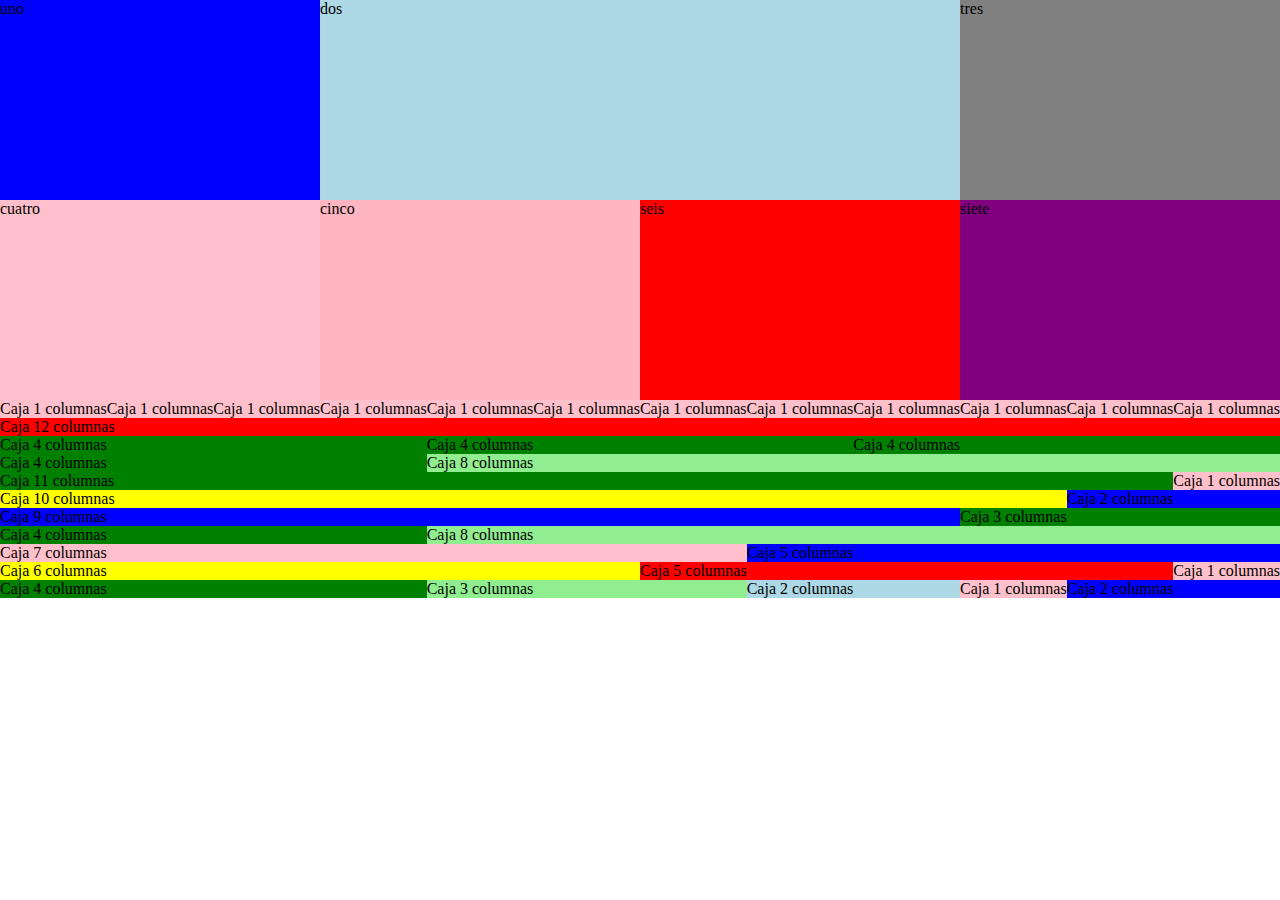
==== sistema-grid/index.html @ dbdef540 "Mi primer  commit" ====
<!DOCTYPE html>
<html lang="en">
<head>
	<meta charset="UTF-8">
	<title>Gris System</title>
	<!-- para diseño responsivo se debe utilizar la etiqueta meta con el name viewport permite identificar los media querys en la pagina  -->
	<meta name="viewport" content="width=device-width, initial-scale=1">
	<link rel="stylesheet"  href="css/sistemagrid.css">
</head>
<body>
	<!-- clase contenedor en css -->
	<div  class="contenedor">
		
	<div class="filas">
		<div class="desktop-3 laptop-4 tablet-8 phone-12" style="height: 200px; background:blue">uno</div>
		<div class="desktop-6 laptop-4 tablet-2 phone-12" style="height: 200px; background:lightblue ">dos</div>
		<div class="desktop-3 laptop-4 tablet-2 phone-12" style="height: 200px; background:grey">tres</div>
	</div>
	<div class="filas">
		<div class="desktop-3 laptop-6 tablet-10 phone-12" style="height: 200px; background:pink">cuatro</div>
		<div class="desktop-3 laptop-6 tablet-2  phone-12" style="height: 200px; background:lightpink ">cinco</div>
		<div class="desktop-3 laptop-6 tablet-2 phone-12" style="height: 200px; background:red ">seis</div>
		<div class="desktop-3 laptop-6 tablet-10 phone-12" style="height: 200px; background:purple">siete</div>
	</div>
	</div>
	<div class="filas">
			<div class="desktop-1" style="background: pink;">Caja 1 columnas</div>
			<div class="desktop-1" style="background: pink;">Caja 1 columnas</div>
			<div class="desktop-1" style="background: pink;">Caja 1 columnas</div>
			<div class="desktop-1" style="background: pink;">Caja 1 columnas</div><div class="desktop-1" style="background: pink;">Caja 1 columnas</div><div class="desktop-1" style="background: pink;">Caja 1 columnas</div>
			<div class="desktop-1" style="background: pink;">Caja 1 columnas</div><div class="desktop-1" style="background: pink;">Caja 1 columnas</div><div class="desktop-1" style="background: pink;">Caja 1 columnas</div>
			<div class="desktop-1" style="background: pink;">Caja 1 columnas</div><div class="desktop-1" style="background: pink;">Caja 1 columnas</div>
			<div class="desktop-1" style="background: pink;">Caja 1 columnas</div>
			<div class="desktop-12" style="background: red;">Caja 12 columnas</div>
			<div class="desktop-4" style="background: green;">Caja 4 columnas</div>
			<div class="desktop-4" style="background: green;">Caja 4 columnas</div>
			<div class="desktop-4" style="background: green;">Caja 4 columnas</div>

			<div class="desktop-4" style="background: green;">Caja 4 columnas</div>
			<div class="desktop-8" style="background: lightgreen;">Caja 8 columnas</div>

			<div class="desktop-11" style="background: green;">Caja 11 columnas</div>
			<div class="desktop-1" style="background: pink;">Caja 1 columnas</div>
			
			<div class="desktop-10" style="background: yellow;">Caja 10 columnas</div>
			<div class="desktop-2" style="background: blue;">Caja 2 columnas</div>
			
			<div class="desktop-9" style="background: blue;">Caja 9 columnas</div>
			<div class="desktop-3" style="background: green;">Caja 3 columnas</div>
			
			<div class="desktop-4" style="background: green;">Caja 4 columnas</div>
			<div class="desktop-8" style="background: lightgreen;">Caja 8 columnas</div>
			
			<div class="desktop-7" style="background: pink;">Caja 7 columnas</div>
			<div class="desktop-5" style="background: blue;">Caja 5 columnas</div>
			
			<div class="desktop-6" style="background: yellow;">Caja 6 columnas</div>
			<div class="desktop-5" style="background: red;">Caja 5 columnas</div>
			<div class="desktop-1" style="background: pink;">Caja 1 columnas</div>
			
			<div class="desktop-4" style="background: green;">Caja 4 columnas</div>
			<div class="desktop-3" style="background: lightgreen;">Caja 3 columnas</div>
			<div class="desktop-2" style="background: lightblue;">Caja 2 columnas</div>
			<div class="desktop-1" style="background: pink;">Caja 1 columnas</div>
			<div class="desktop-2" style="background: blue;">Caja 2 columnas</div>
		</div>
	
</body>
</html>
---- sistema-grid/css/sistemagrid.css ----
/* para poder acceder  a esta hoja de estilo a traves  de un comando  de SUBLIME 
  herramientas->desarrolladores->crear snippet 
  se copia el texto DE LA CSSS y se sustitulle el texto "Hello, ${1:this} is a ${2:snippet}."
  luego se coloca la palabra clave EN LA ETIQUETA  <tabTrigger> Y SE DESCOMENTA 
  se guarda migrilla.sublime-snippet
  */
 /*GENERAL */
  
/*formatiar estilos las etiquetas*/
*{
	margin: 0;
	padding: 0;
	text-decoration: none;
}
a:link, a:visited, a:active, a:hover, a:focus{
	text-decoration: none;
}
.contenedor{
	position: :relative;
	margin: auto ;
	width:100%;
	height: auto;
	clear: both; 
}

.filas{
	position:relative;
	margin: auto ;
	width:100%;
	height: auto;
	clear: both; 
}

 /*FIN GENERAL*/ 


/* desktop  */
@media (min-width:1200px) {
.desktop-12{  
position: relative;
float: left;
width: 100%;
height: auto;
 }	
 .desktop-11{  
position: relative;
float: left;
width: 91.66666667%;
height: auto;
 }	
 
 .desktop-10{  
position: relative;
float: left;
width: 83.333333333%;
height: auto;
 }	
 .desktop-9{  
position: relative;
float: left;
width: 75%;
height: auto;
 }	
 .desktop-8{  
position: relative;
float: left;
width: 66.66666667%;
height: auto;
 }	

.desktop-7{  
position: relative;
float: left;
width: 58.33333333%;
height: auto;
 }	
.desktop-6{  
position: relative;
float: left;
width: 50%;
height: auto;
 }	
.desktop-5{  
position: relative;
float: left;
width: 41.66666667%;
height: auto;
 }	

.desktop-4{  
position: relative;
float: left;
width: 33.33333333%;
height: auto;
 }	

.desktop-3{  
position: relative;
float: left;
width: 25%;
height: auto;
 }	
 .desktop-2{  
position: relative;
float: left;
width: 16.66666667%;
height: auto;
 }	
.desktop-1{  
position: relative;
float: left;
width: 8.33333333%;
height: auto;
 }	
 .desktop-0{  
display: none;
 }	
}
/*fin desktop*/

/* laptop  */
@media (max-width:1199px) and (min-width:992px){
.laptop-12{  
position: relative;
float: left;
width: 100%;
height: auto;
 }	
 .laptop-11{  
position: relative;
float: left;
width: 91.66666667%;
height: auto;
 }	
 
 .laptop-10{  
position: relative;
float: left;
width: 83.333333333%;
height: auto;
 }	
 .laptop-9{  
position: relative;
float: left;
width: 75%;
height: auto;
 }	
 .laptop-8{  
position: relative;
float: left;
width: 66.66666667%;
height: auto;
 }	

.laptop-7{  
position: relative;
float: left;
width: 58.33333333%;
height: auto;
 }	
.laptop-6{  
position: relative;
float: left;
width: 50%;
height: auto;
 }	
.laptop-5{  
position: relative;
float: left;
width: 41.66666667%;
height: auto;
 }	

.laptop-4{  
position: relative;
float: left;
width: 33.33333333%;
height: auto;
 }	

.laptop-3{  
position: relative;
float: left;
width: 25%;
height: auto;
 }	
 .laptop-2{  
position: relative;
float: left;
width: 16.66666667%;
height: auto;
 }	
.laptop-1{  
position: relative;
float: left;
width: 8.33333333%;
height: auto;
 }	
 .laptop-0{  
display: none;
 }	
	
}
/*fin laptop*/



/* tablet  */
@media (max-width:991px) and (min-width:768px) {
.tablet-12{  
position: relative;
float: left;
width: 100%;
height: auto;
 }	
 .tablet-11{  
position: relative;
float: left;
width: 91.66666667%;
height: auto;
 }	
 
 .tablet-10{  
position: relative;
float: left;
width: 83.333333333%;
height: auto;
 }	
 .tablet-9{  
position: relative;
float: left;
width: 75%;
height: auto;
 }	
 .tablet-8{  
position: relative;
float: left;
width: 66.66666667%;
height: auto;
 }	

.tablet-7{  
position: relative;
float: left;
width: 58.33333333%;
height: auto;
 }	
.tablet-6{  
position: relative;
float: left;
width: 50%;
height: auto;
 }	
.tablet-5{  
position: relative;
float: left;
width: 41.66666667%;
height: auto;
 }	

.tablet-4{  
position: relative;
float: left;
width: 33.33333333%;
height: auto;
 }	

.tablet-3{  
	position: relative;
float: left;
width: 25%;
height: auto;
 }	
 .tablet-2{  
position: relative;
float: left;
width: 16.66666667%;
height: auto;
 }	
.tablet-1{  
position: relative;
float: left;
width: 8.33333333%;
height: auto;
 }	
 .tablet-0{  
display: none;
 }		
}

/*fin tablet*/

/* phone  */
@media (max-width:767px) {
.phone-12{  
position: relative;
float: left;
width: 100%;
height: auto;
 }	
 .phone-11{  
position: relative;
float: left;
width: 91.66666667%;
height: auto;
 }	
 
 .phone-10{  
position: relative;
float: left;
width: 83.333333333%;
height: auto;
 }	
 .phone-9{  
position: relative;
float: left;
width: 75%;
height: auto;
 }	
 .phone-8{  
position: relative;
float: left;
width: 66.66666667%;
height: auto;
 }	

.phone-7{  
position: relative;
float: left;
width: 58.33333333%;
height: auto;
 }	
.phone-6{  
position: relative;
float: left;
width: 50%;
height: auto;
 }	
.phone-5{  
position: relative;
float: left;
width: 41.66666667%;
height: auto;
 }	

.phone-4{  
position: relative;
float: left;
width: 33.33333333%;
height: auto;
 }	

.phone-3{  
position: relative;
float: left;
width: 25%;
height: auto;
 }	
 .phone-2{  
position: relative;
float: left;
width: 16.66666667%;
height: auto;
 }	
.phone-1{  
position: relative;
float: left;
width: 8.33333333%;
height: auto;
 }	
 .phone-0{  
display: none;
 }			
}
/*fin phone*/
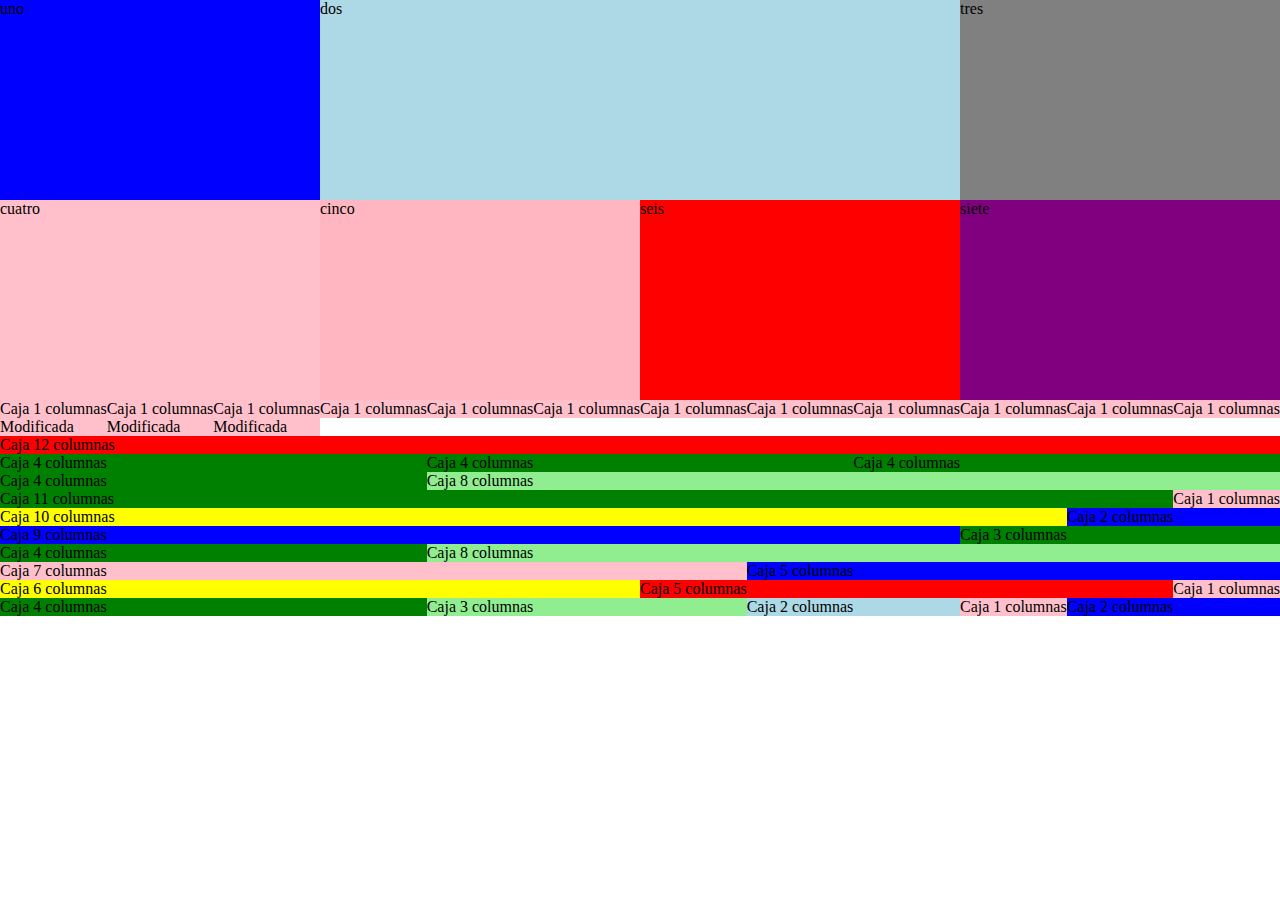
==== commit 4c2fc1a6: "index modificado" ====
--- a/sistema-grid/index.html
+++ b/sistema-grid/index.html
@@ -24,9 +24,9 @@
 	</div>
 	</div>
 	<div class="filas">
-			<div class="desktop-1" style="background: pink;">Caja 1 columnas</div>
-			<div class="desktop-1" style="background: pink;">Caja 1 columnas</div>
-			<div class="desktop-1" style="background: pink;">Caja 1 columnas</div>
+			<div class="desktop-1" style="background: pink;">Caja 1 columnas Modificada</div>
+			<div class="desktop-1" style="background: pink;">Caja 1 columnas Modificada</div>
+			<div class="desktop-1" style="background: pink;">Caja 1 columnas Modificada</div>
 			<div class="desktop-1" style="background: pink;">Caja 1 columnas</div><div class="desktop-1" style="background: pink;">Caja 1 columnas</div><div class="desktop-1" style="background: pink;">Caja 1 columnas</div>
 			<div class="desktop-1" style="background: pink;">Caja 1 columnas</div><div class="desktop-1" style="background: pink;">Caja 1 columnas</div><div class="desktop-1" style="background: pink;">Caja 1 columnas</div>
 			<div class="desktop-1" style="background: pink;">Caja 1 columnas</div><div class="desktop-1" style="background: pink;">Caja 1 columnas</div>
